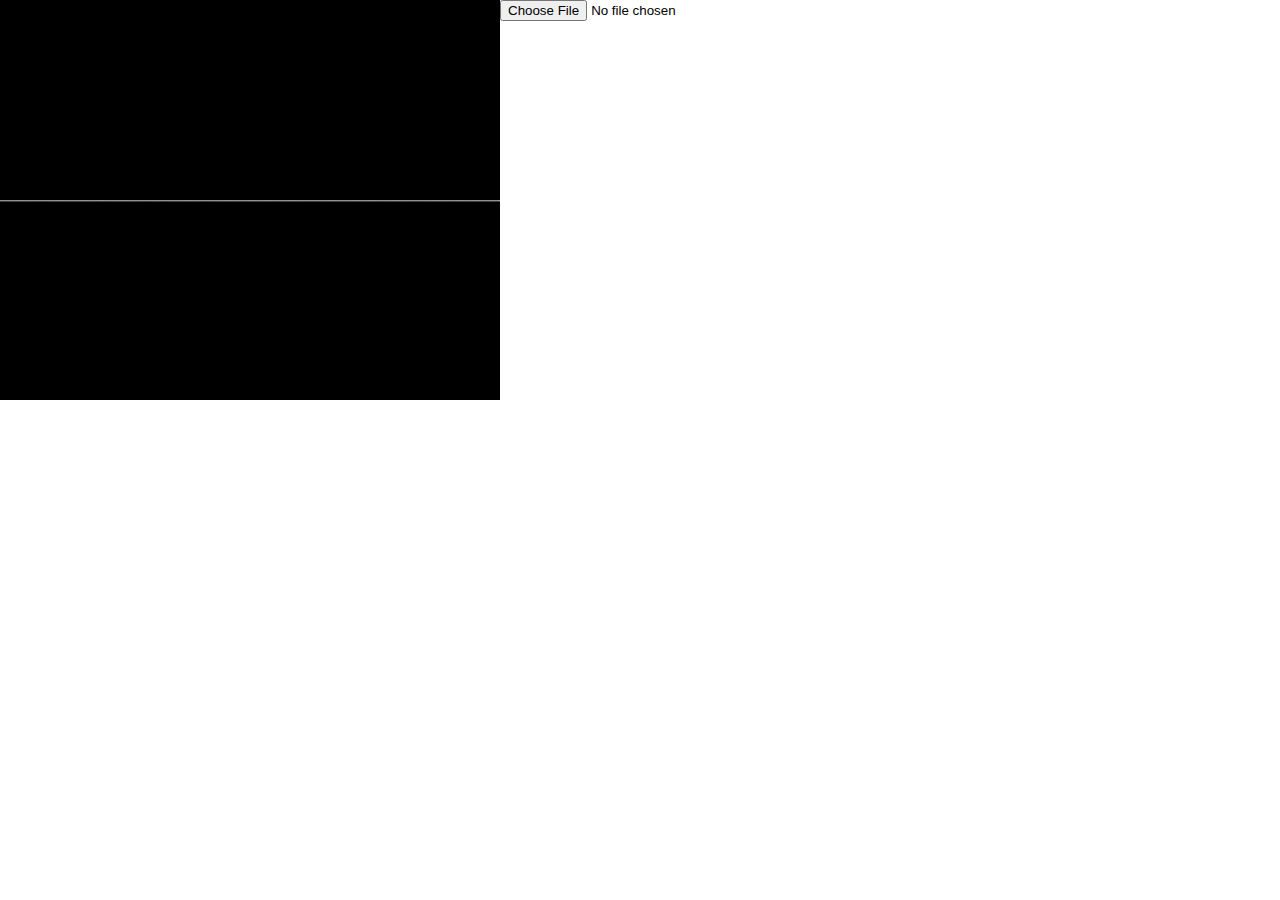
==== SoundDesign (Refactored)/index.html @ f7105127 "Folder Restructuring" ====
<!DOCTYPE html>
<html>
  <head>
    <meta charset="UTF-8">
    <title>Sound Design Example, ampltitude</title>
    <script src="libraries/p5.js" type="text/javascript"></script>

    <script src="libraries/p5.dom.js" type="text/javascript"></script>
    <script src="libraries/p5.sound.js" type="text/javascript"></script>

    <script src="soundDesign.js" type="text/javascript"></script>

    <style> body {padding: 0; margin: 0;} canvas {vertical-align: top;} </style>
  </head>
  <body>
  </body>
</html>
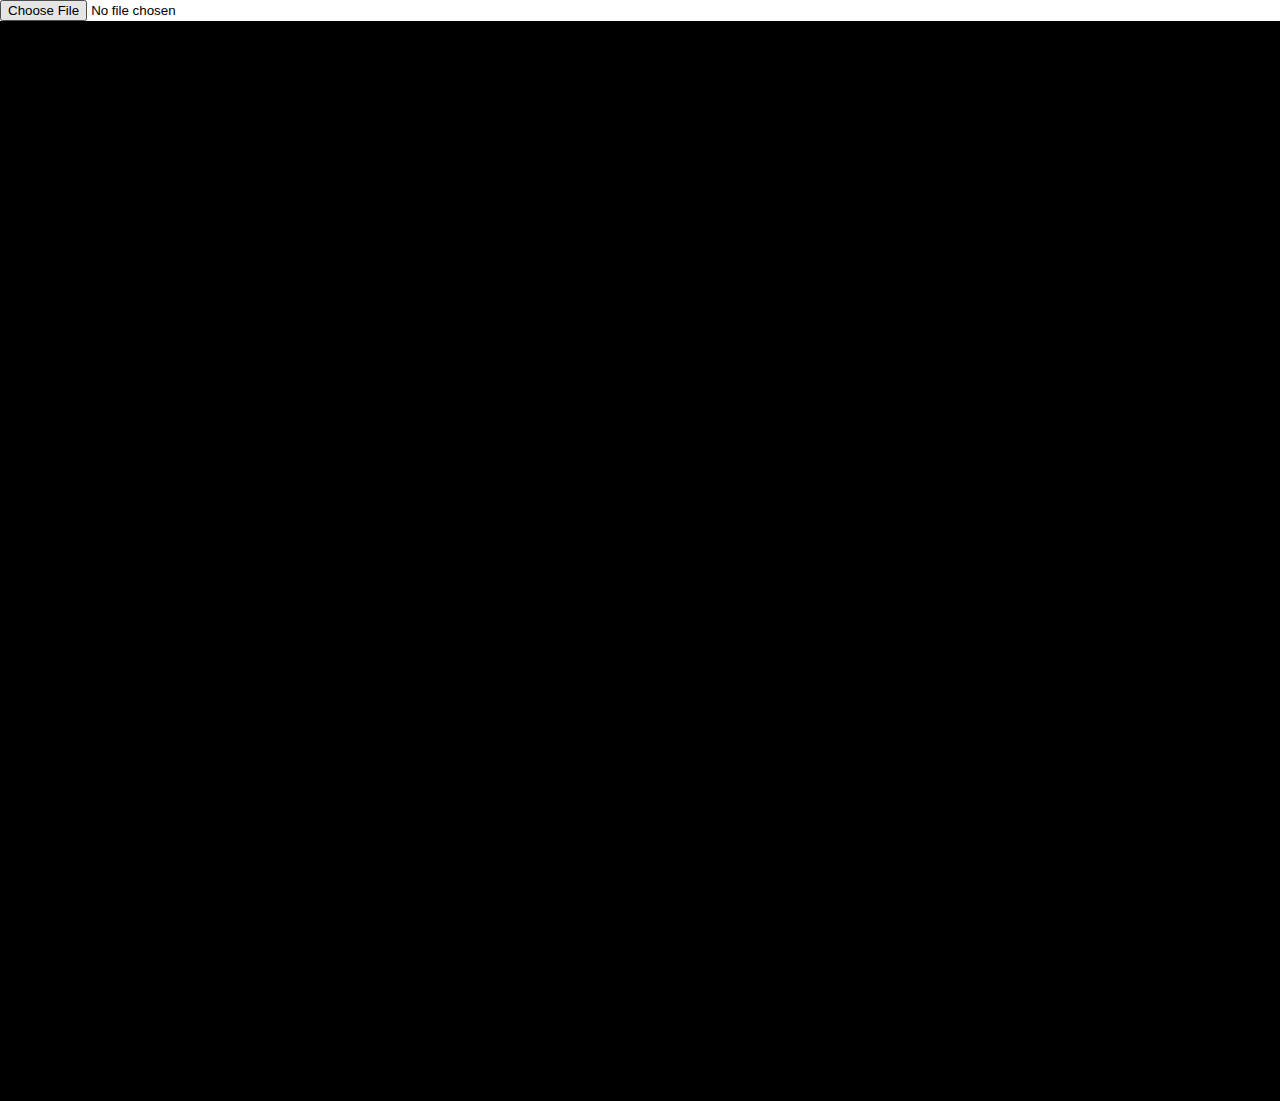
==== commit 2cfd90d4: "Refactored Version" ====
--- a/SoundDesign (Refactored)/index.html
+++ b/SoundDesign (Refactored)/index.html
@@ -7,9 +7,10 @@
 
     <script src="libraries/p5.dom.js" type="text/javascript"></script>
     <script src="libraries/p5.sound.js" type="text/javascript"></script>
-
+    
     <script src="soundDesign.js" type="text/javascript"></script>
 
+    <script src="sketch.js" type="text/javascript"></script>
     <style> body {padding: 0; margin: 0;} canvas {vertical-align: top;} </style>
   </head>
   <body>
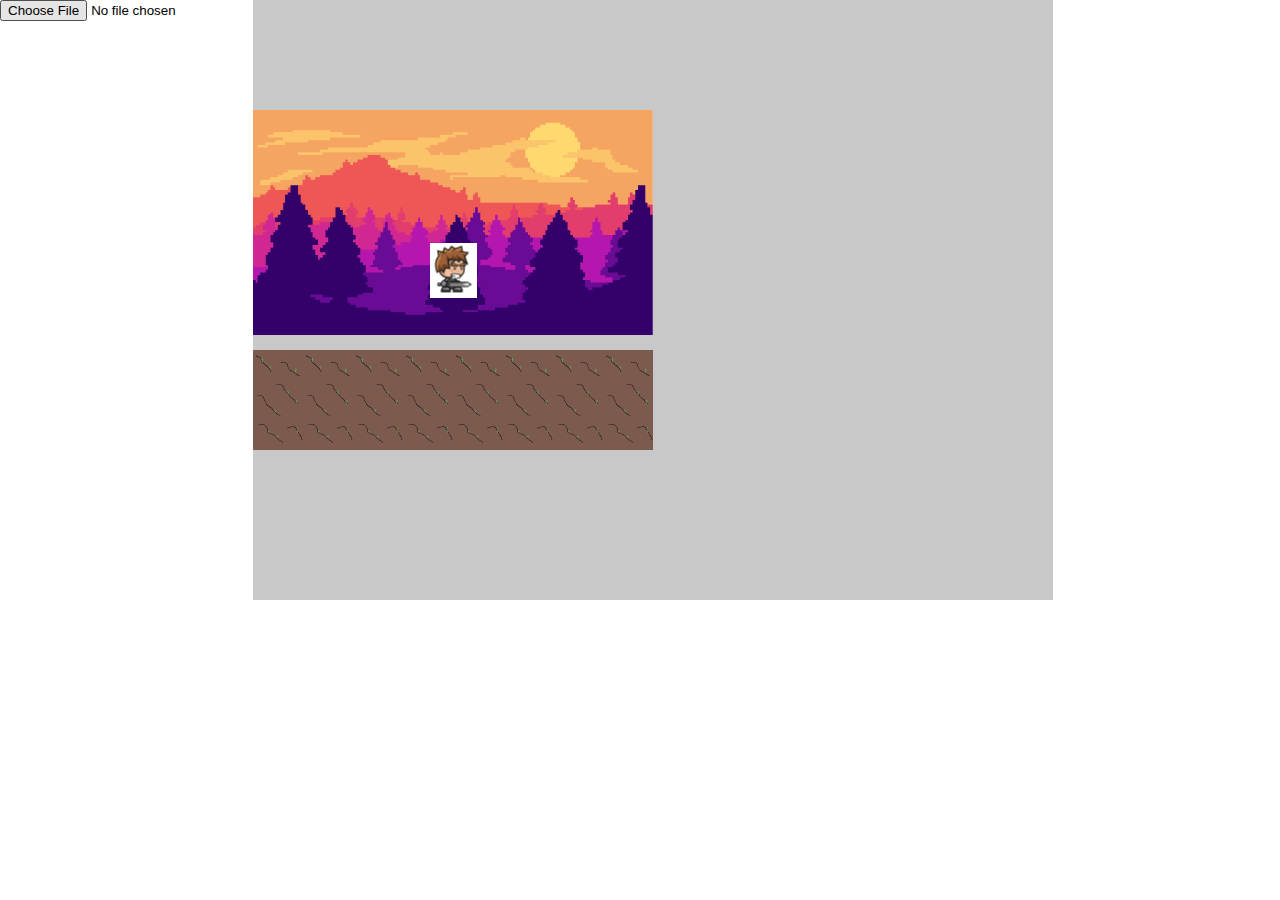
==== commit fa61bd66: "Basic game" ====
--- a/SoundDesign (Refactored)/index.html
+++ b/SoundDesign (Refactored)/index.html
@@ -7,6 +7,7 @@
 
     <script src="libraries/p5.dom.js" type="text/javascript"></script>
     <script src="libraries/p5.sound.js" type="text/javascript"></script>
+    <script src="libraries/p5.play.js" type="text/javascript"></script>
     
     <script src="soundDesign.js" type="text/javascript"></script>
 
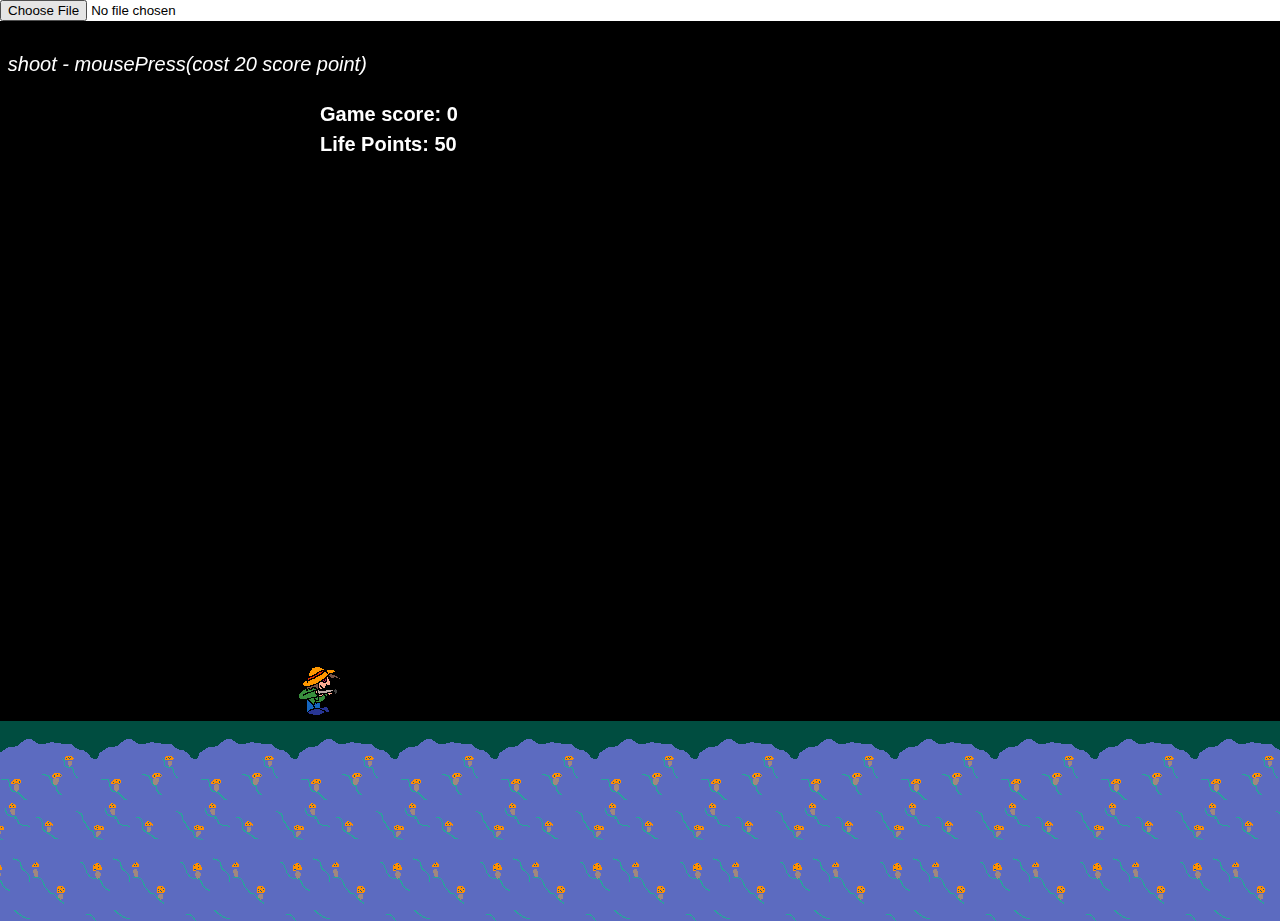
==== commit 3c61b790: "Final Tweaks" ====
--- a/SoundDesign (Refactored)/index.html
+++ b/SoundDesign (Refactored)/index.html
@@ -2,7 +2,7 @@
 <html>
   <head>
     <meta charset="UTF-8">
-    <title>Sound Design Example, ampltitude</title>
+    <title>The Song Game</title>
     <script src="libraries/p5.js" type="text/javascript"></script>
 
     <script src="libraries/p5.dom.js" type="text/javascript"></script>
